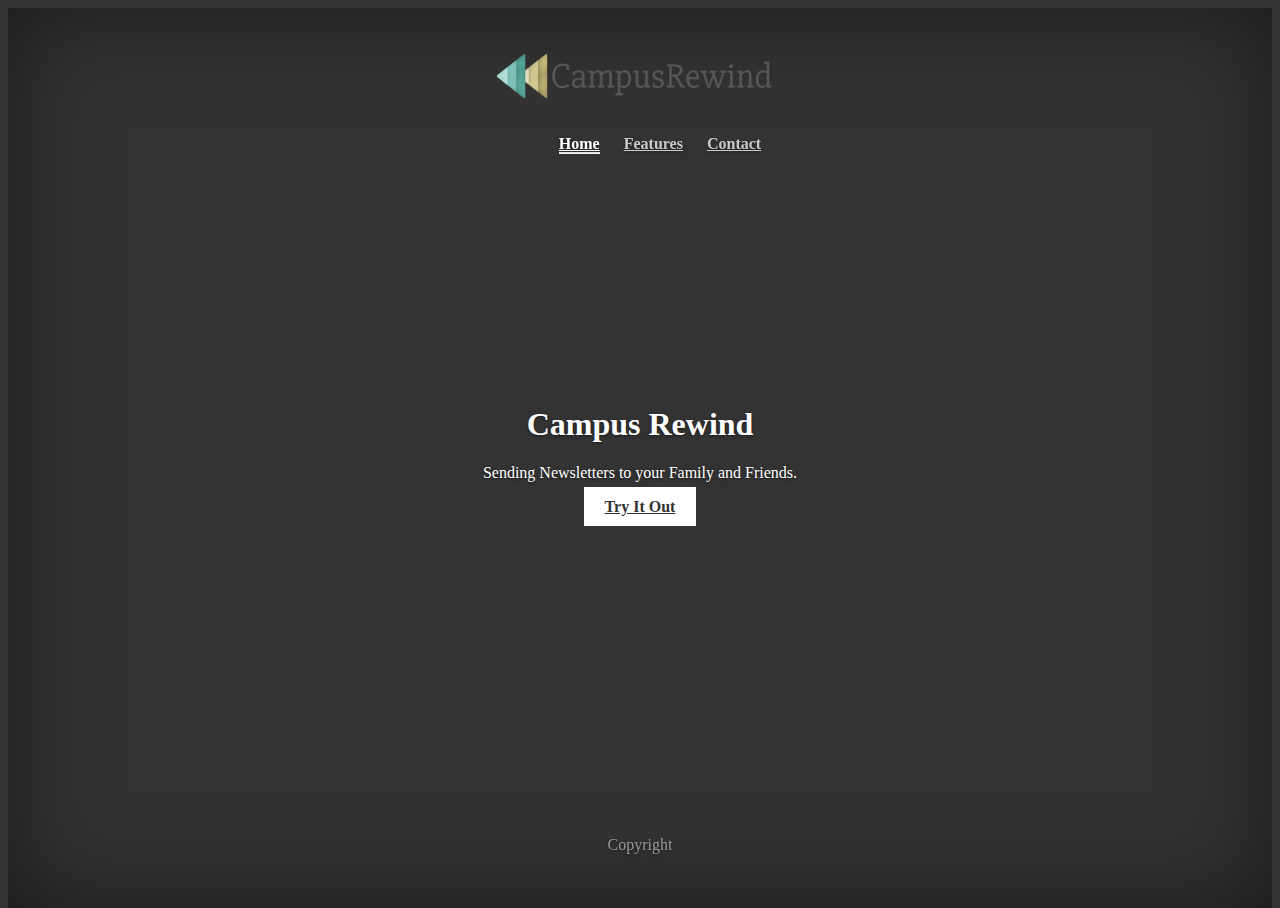
==== index.html @ 1fef6c84 "Combined art with index files" ====
<!DOCTYPE html>
<html lang="en">
<head>
    <meta charset="utf-8" />
    <meta http-equiv="x-ua-compatible" content="ie=edge">
    <meta name="viewport" content="width=device-width, initial-scale=1, maximum-scale=1, user-scalable=no">
    <title>Campus Rewind</title>
    <link rel="stylesheet" href="library/css/bootstrap.min.css" />
    <link rel="stylesheet" href="library/css/main.css" />
</head>
<body>
        <div class="site-wrapper">
            <div class="site-wrapper-inner">
            <div class="cover-container">
                <div class="masthead clearfix">
                    <div class="inner">
                        <div class="masthead-brand"><img class="logo" src="Art/LogoClear.png"/></div>
                        <nav>
                        <ul class="nav masthead-nav">
                            <li class="active"><a href="#">Home</a></li>
                            <li><a href="#">Features</a></li>
                            <li><a href="#">Contact</a></li>
                        </ul>
                        </nav>
                    </div>
                </div><!-- NAVBAR -->

                <div class="inner cover">
                    <h1 class="cover-heading">Campus Rewind</h1>
                    <p class="lead">Sending Newsletters to your Family and Friends.</p>
                    <p class="lead">
                        <a href="#" class="btn btn-lg btn-default">Try It Out</a>
                    </p>
                </div><!-- INNER -->
    
                <div class="mastfoot">
                    <div class="inner">
                        <p>Copyright</p>
                    </div>
                </div><!-- FOOTER -->
            </div><!-- End of cover-container -->
    
            </div>
    
        </div>


    <!-- jQuery (necessary for Bootstrap's JavaScript plugins) -->
    <script src="https://ajax.googleapis.com/ajax/libs/jquery/1.12.4/jquery.min.js"></script>
    <script src="library/javascript/bootstrap.min.js"></script>
</body>
</html>
---- library/css/main.css ----
a,
a:focus,
a:hover {
  color: #fff;
}

/* Custom default button */
.btn-default,
.btn-default:hover,
.btn-default:focus {
  color: #333;
  text-shadow: none; /* Prevent inheritance from `body` */
  background-color: #fff;
  border: 1px solid #fff;
}

/*
 * Base structure
 */
html,
body {
  height: 100%;
  background-color: #333;
}
body {
  color: #fff;
  text-align: center;
  text-shadow: 0 1px 3px rgba(0,0,0,.5);
}

/* Extra markup and styles for table-esque vertical and horizontal centering */
.site-wrapper {
  display: table;
  width: 100%;
  height: 100%; /* For at least Firefox */
  min-height: 100%;
  -webkit-box-shadow: inset 0 0 100px rgba(0,0,0,.5);
          box-shadow: inset 0 0 100px rgba(0,0,0,.5);
}
.site-wrapper-inner {
  display: table-cell;
  vertical-align: top;
}
.cover-container {
  margin-right: auto;
  margin-left: auto;
}

/* Padding for spacing */
.inner {
  padding: 30px;
}


/*
 * Header
 */
.masthead-brand {
  margin-top: 10px;
  margin-bottom: 10px;
}

.masthead-nav > li {
  display: inline-block;
}
.masthead-nav > li + li {
  margin-left: 20px;
}
.masthead-nav > li > a {
  padding-right: 0;
  padding-left: 0;
  font-size: 16px;
  font-weight: bold;
  color: #fff; /* IE8 proofing */
  color: rgba(255,255,255,.75);
  border-bottom: 2px solid transparent;
}
.masthead-nav > li > a:hover,
.masthead-nav > li > a:focus {
  background-color: transparent;
  border-bottom-color: #a9a9a9;
  border-bottom-color: rgba(255,255,255,.25);
}
.masthead-nav > .active > a,
.masthead-nav > .active > a:hover,
.masthead-nav > .active > a:focus {
  color: #fff;
  border-bottom-color: #fff;
}



/*
 * Cover
 */

.cover {
  padding: 0 20px;
}
.cover .btn-lg {
  padding: 10px 20px;
  font-weight: bold;
}


/*
 * Footer
 */

.mastfoot {
  color: #999; /* IE8 proofing */
  color: rgba(255,255,255,.5);
}


/*
 * Affix and center
 */

@media (min-width: 768px) {
  /* Pull out the header and footer */
  .masthead {
    position: fixed;
    top: 0;
  }
  .mastfoot {
    position: fixed;
    bottom: 0;
  }
  /* Start the vertical centering */
  .site-wrapper-inner {
    vertical-align: middle;
  }
  /* Handle the widths */
  .masthead,
  .mastfoot,
  .cover-container {
    width: 100%; /* Must be percentage or pixels for horizontal alignment */
  }
}

@media (min-width: 992px) {
  .masthead,
  .mastfoot,
  .cover-container {
    width: 700px;
  }
}

.logo {
  width: 300px;
}
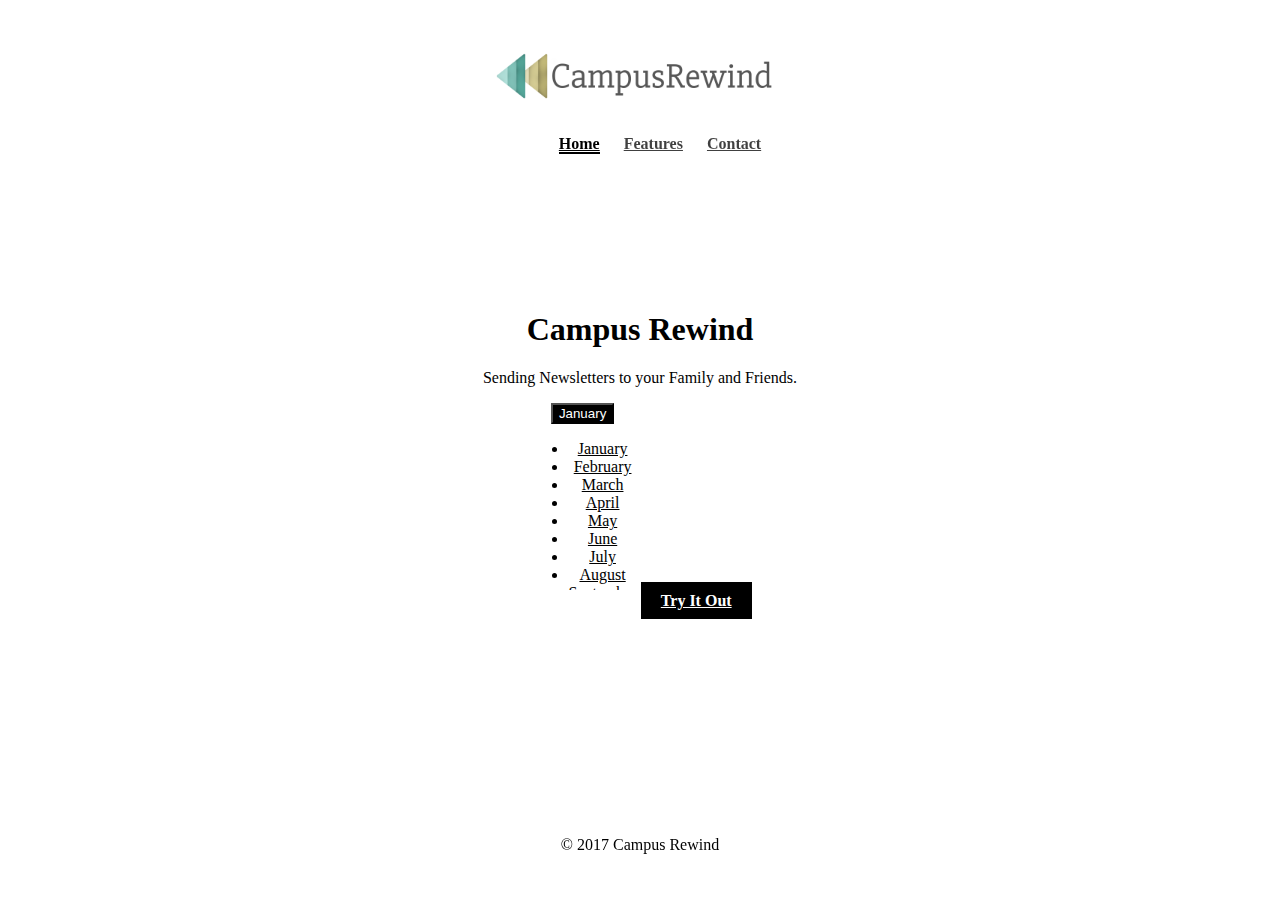
==== commit 958f6d3a: "Sorry I forgot to pull first lol" ====
--- a/index.html
+++ b/index.html
@@ -19,7 +19,7 @@
                         <ul class="nav masthead-nav">
                             <li class="active"><a href="#">Home</a></li>
                             <li><a href="#">Features</a></li>
-                            <li><a href="#">Contact</a></li>
+                            <li><a href="contact.html">Contact</a></li>
                         </ul>
                         </nav>
                     </div>
@@ -28,14 +28,35 @@
                 <div class="inner cover">
                     <h1 class="cover-heading">Campus Rewind</h1>
                     <p class="lead">Sending Newsletters to your Family and Friends.</p>
-                    <p class="lead">
+                    <p>
+                        <div class="dropdown">
+                            <button class="btn btn-default dropdown-toggle" type="button" id="dropdownMenu1" data-toggle="dropdown" aria-haspopup="true" aria-expanded="true">
+                                January
+                                <span class="caret"></span>
+                            </button>
+                            <ul class="dropdown-menu scrollable-menu" aria-labelledby="dropdownMenu1">
+                                <li><a href="#">January</a></li>
+                                <li><a href="#">February</a></li>
+                                <li><a href="#">March</a></li>
+                                <li><a href="#">April</a></li>
+                                <li><a href="#">May</a></li>
+                                <li><a href="#">June</a></li>
+                                <li><a href="#">July</a></li>
+                                <li><a href="#">August</a></li>
+                                <li><a href="#">September</a></li>
+                                <li><a href="#">October</a></li>
+                                <li><a href="#">November</a></li>
+                                <li><a href="#">December</a></li>
+                                <li><a href="#"></a></li>
+                            </ul>
+                        </div>
                         <a href="#" class="btn btn-lg btn-default">Try It Out</a>
                     </p>
                 </div><!-- INNER -->
     
                 <div class="mastfoot">
                     <div class="inner">
-                        <p>Copyright</p>
+                        <p>	&copy; 2017 Campus Rewind</p>
                     </div>
                 </div><!-- FOOTER -->
             </div><!-- End of cover-container -->
--- a/library/css/main.css
+++ b/library/css/main.css
@@ -1,31 +1,22 @@
 a,
 a:focus,
 a:hover {
-  color: #fff;
+  color: black;
 }
-
-/* Custom default button */
 .btn-default,
 .btn-default:hover,
 .btn-default:focus {
-  color: #333;
+  color: white;
+  background-color: black;
   text-shadow: none; /* Prevent inheritance from `body` */
-  background-color: #fff;
-  border: 1px solid #fff;
 }
-
-/*
- * Base structure
- */
 html,
 body {
   height: 100%;
-  background-color: #333;
+  font-family: 'Slabo 13px', serif;
 }
 body {
-  color: #fff;
   text-align: center;
-  text-shadow: 0 1px 3px rgba(0,0,0,.5);
 }
 
 /* Extra markup and styles for table-esque vertical and horizontal centering */
@@ -34,8 +25,6 @@
   width: 100%;
   height: 100%; /* For at least Firefox */
   min-height: 100%;
-  -webkit-box-shadow: inset 0 0 100px rgba(0,0,0,.5);
-          box-shadow: inset 0 0 100px rgba(0,0,0,.5);
 }
 .site-wrapper-inner {
   display: table-cell;
@@ -71,21 +60,19 @@
   padding-left: 0;
   font-size: 16px;
   font-weight: bold;
-  color: #fff; /* IE8 proofing */
-  color: rgba(255,255,255,.75);
+  color: rgba(0,0,0,.75);
   border-bottom: 2px solid transparent;
 }
 .masthead-nav > li > a:hover,
 .masthead-nav > li > a:focus {
   background-color: transparent;
-  border-bottom-color: #a9a9a9;
-  border-bottom-color: rgba(255,255,255,.25);
+  border-bottom-color: rgba(0,0,0,.25);
 }
 .masthead-nav > .active > a,
 .masthead-nav > .active > a:hover,
 .masthead-nav > .active > a:focus {
-  color: #fff;
-  border-bottom-color: #fff;
+  color: black;
+  border-bottom-color: black;
 }
 
 
@@ -100,16 +87,6 @@
 .cover .btn-lg {
   padding: 10px 20px;
   font-weight: bold;
-}
-
-
-/*
- * Footer
- */
-
-.mastfoot {
-  color: #999; /* IE8 proofing */
-  color: rgba(255,255,255,.5);
 }
 
 
@@ -149,4 +126,13 @@
 
 .logo {
   width: 300px;
+}
+
+.dropdown {
+  display: inline-block;
+}
+.scrollable-menu {
+  height: auto;
+  max-height: 150px;
+  overflow-x: hidden;
 }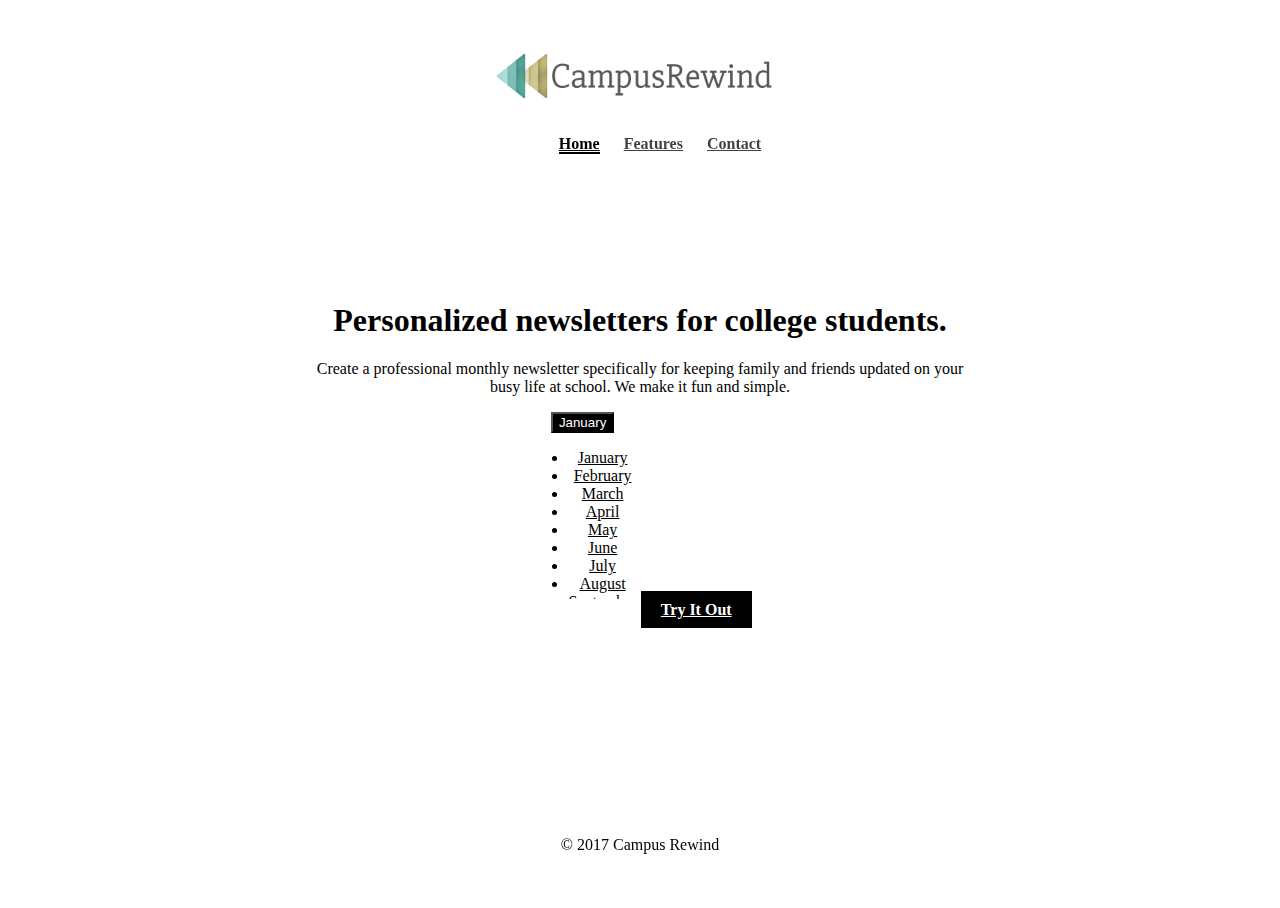
==== commit 7c8a672d: "updated site a bit" ====
--- a/index.html
+++ b/index.html
@@ -7,6 +7,7 @@
     <title>Campus Rewind</title>
     <link rel="stylesheet" href="library/css/bootstrap.min.css" />
     <link rel="stylesheet" href="library/css/main.css" />
+    <link rel="shortcut icon" href="Art/Favicon.ico">
 </head>
 <body>
         <div class="site-wrapper">
@@ -26,8 +27,8 @@
                 </div><!-- NAVBAR -->
 
                 <div class="inner cover">
-                    <h1 class="cover-heading">Campus Rewind</h1>
-                    <p class="lead">Sending Newsletters to your Family and Friends.</p>
+                    <h1 class="cover-heading">Personalized newsletters for college students.</h1>
+                    <p class="lead">Create a professional monthly newsletter specifically for keeping family and friends updated on your busy life at school. We make it fun and simple.</p>
                     <p>
                         <div class="dropdown">
                             <button class="btn btn-default dropdown-toggle" type="button" id="dropdownMenu1" data-toggle="dropdown" aria-haspopup="true" aria-expanded="true">
--- a/library/css/main.css
+++ b/library/css/main.css
@@ -13,7 +13,7 @@
 html,
 body {
   height: 100%;
-  font-family: 'Slabo 13px', serif;
+  font-family: 'Slabo 27px', serif;
 }
 body {
   text-align: center;
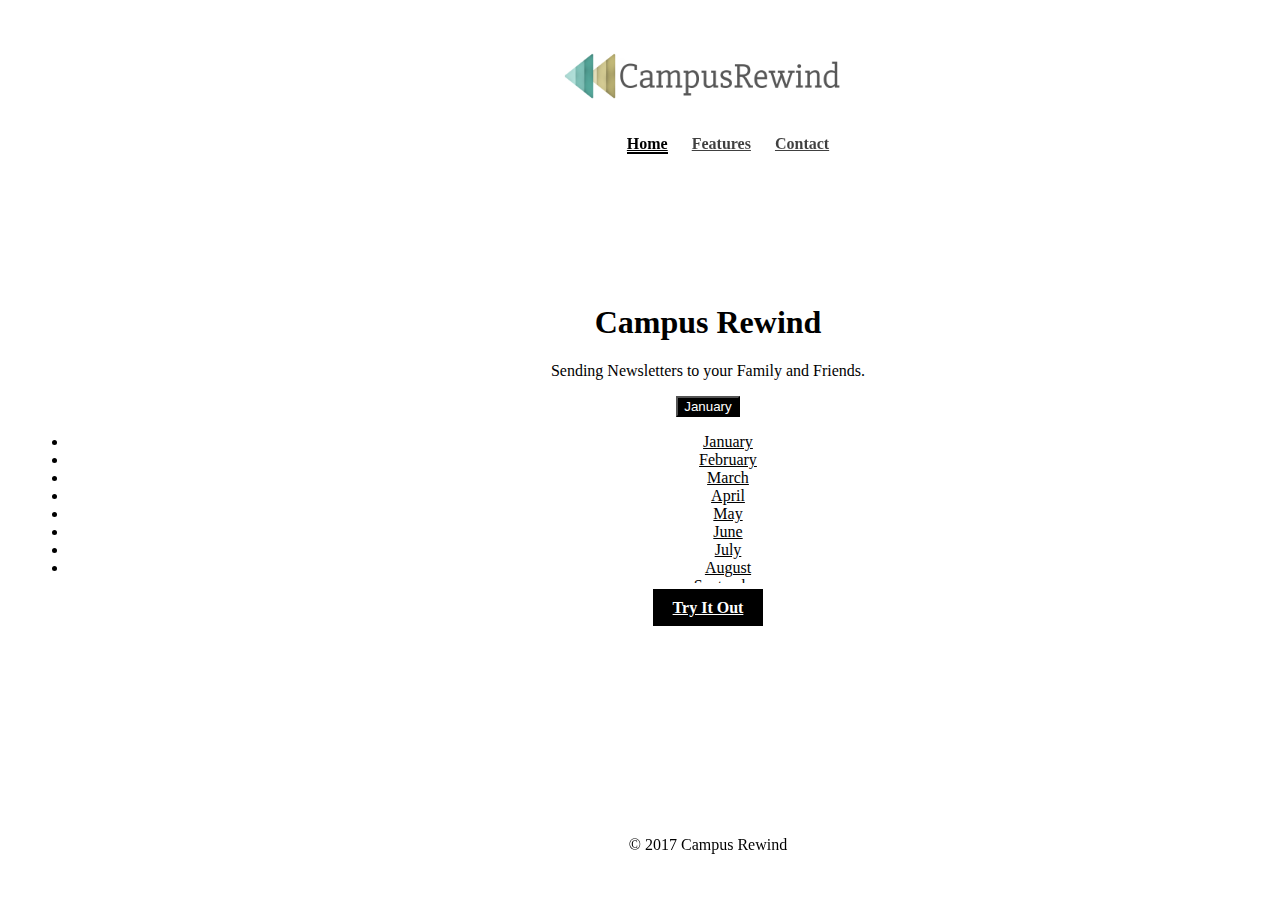
==== commit be0aee99: "Changes to front-end" ====
--- a/index.html
+++ b/index.html
@@ -7,61 +7,61 @@
     <title>Campus Rewind</title>
     <link rel="stylesheet" href="library/css/bootstrap.min.css" />
     <link rel="stylesheet" href="library/css/main.css" />
-    <link rel="shortcut icon" href="Art/Favicon.ico">
 </head>
 <body>
         <div class="site-wrapper">
             <div class="site-wrapper-inner">
-            <div class="cover-container">
-                <div class="masthead clearfix">
-                    <div class="inner">
-                        <div class="masthead-brand"><img class="logo" src="Art/LogoClear.png"/></div>
-                        <nav>
-                        <ul class="nav masthead-nav">
-                            <li class="active"><a href="#">Home</a></li>
-                            <li><a href="#">Features</a></li>
-                            <li><a href="contact.html">Contact</a></li>
-                        </ul>
-                        </nav>
-                    </div>
-                </div><!-- NAVBAR -->
+                <div class="cover-container">
+                    <div class="masthead clearfix">
+                        <div class="inner">
+                            <div class="masthead-brand"><img class="logo" src="Art/LogoClear.png"/></div>
+                            <nav>
+                            <ul class="nav masthead-nav">
+                                <li class="active"><a href="index.htl">Home</a></li>
+                                <li><a href="features.html">Features</a></li>
+                                <li><a href="contact.html">Contact</a></li>
+                            </ul>
+                            </nav>
+                        </div>
+                    </div><!-- NAVBAR -->
 
-                <div class="inner cover">
-                    <h1 class="cover-heading">Personalized newsletters for college students.</h1>
-                    <p class="lead">Create a professional monthly newsletter specifically for keeping family and friends updated on your busy life at school. We make it fun and simple.</p>
-                    <p>
-                        <div class="dropdown">
-                            <button class="btn btn-default dropdown-toggle" type="button" id="dropdownMenu1" data-toggle="dropdown" aria-haspopup="true" aria-expanded="true">
-                                January
-                                <span class="caret"></span>
-                            </button>
-                            <ul class="dropdown-menu scrollable-menu" aria-labelledby="dropdownMenu1">
-                                <li><a href="#">January</a></li>
-                                <li><a href="#">February</a></li>
-                                <li><a href="#">March</a></li>
-                                <li><a href="#">April</a></li>
-                                <li><a href="#">May</a></li>
-                                <li><a href="#">June</a></li>
-                                <li><a href="#">July</a></li>
-                                <li><a href="#">August</a></li>
-                                <li><a href="#">September</a></li>
-                                <li><a href="#">October</a></li>
-                                <li><a href="#">November</a></li>
-                                <li><a href="#">December</a></li>
-                                <li><a href="#"></a></li>
-                            </ul>
+                    <div class="inner cover">
+                        <h1 class="cover-heading">Campus Rewind</h1>
+                        <p class="lead">Sending Newsletters to your Family and Friends.</p>
+
+                        <p>          
+                            <div class="dropdown">
+                                <button class="btn btn-default dropdown-toggle" type="button" id="dropdownMenu1" data-toggle="dropdown" aria-haspopup="true" aria-expanded="true">
+                                    January
+                                    <span class="caret"></span>
+                                </button>
+                                
+                                <ul class="dropdown-menu scrollable-menu" aria-labelledby="dropdownMenu1">
+                                    <li><a href="#">January</a></li>
+                                    <li><a href="#">February</a></li>
+                                    <li><a href="#">March</a></li>
+                                    <li><a href="#">April</a></li>
+                                    <li><a href="#">May</a></li>
+                                    <li><a href="#">June</a></li>
+                                    <li><a href="#">July</a></li>
+                                    <li><a href="#">August</a></li>
+                                    <li><a href="#">September</a></li>
+                                    <li><a href="#">October</a></li>
+                                    <li><a href="#">November</a></li>
+                                    <li><a href="#">December</a></li>
+                                    <li><a href="#"></a></li>
+                                </ul>
+                            </div>
+                            <a href="#" class="btn btn-lg btn-default">Try It Out</a>
+                        </p>
+                    </div><!-- INNER -->
+        
+                    <div class="mastfoot">
+                        <div class="inner">
+                            <p>	&copy; 2017 Campus Rewind</p>
                         </div>
-                        <a href="#" class="btn btn-lg btn-default">Try It Out</a>
-                    </p>
-                </div><!-- INNER -->
-    
-                <div class="mastfoot">
-                    <div class="inner">
-                        <p>	&copy; 2017 Campus Rewind</p>
-                    </div>
-                </div><!-- FOOTER -->
-            </div><!-- End of cover-container -->
-    
+                    </div><!-- FOOTER -->
+                </div><!-- End of cover-container -->
             </div>
     
         </div>
--- a/library/css/main.css
+++ b/library/css/main.css
@@ -13,7 +13,7 @@
 html,
 body {
   height: 100%;
-  font-family: 'Slabo 27px', serif;
+  font-family: 'Slabo 13px', serif;
 }
 body {
   text-align: center;
@@ -24,7 +24,7 @@
   display: table;
   width: 100%;
   height: 100%; /* For at least Firefox */
-  min-height: 100%;
+  min-height: 25%;
 }
 .site-wrapper-inner {
   display: table-cell;
@@ -120,19 +120,26 @@
   .masthead,
   .mastfoot,
   .cover-container {
-    width: 700px;
+    width: 1400px;
   }
 }
 
 .logo {
   width: 300px;
 }
-
 .dropdown {
-  display: inline-block;
+  display: inline;
 }
 .scrollable-menu {
   height: auto;
   max-height: 150px;
   overflow-x: hidden;
+}
+.newsletter {
+  border: 2px solid black;
+  height: 300px;
+}
+.autofill {
+  border: 2px solid black;
+  height: 300px;
 }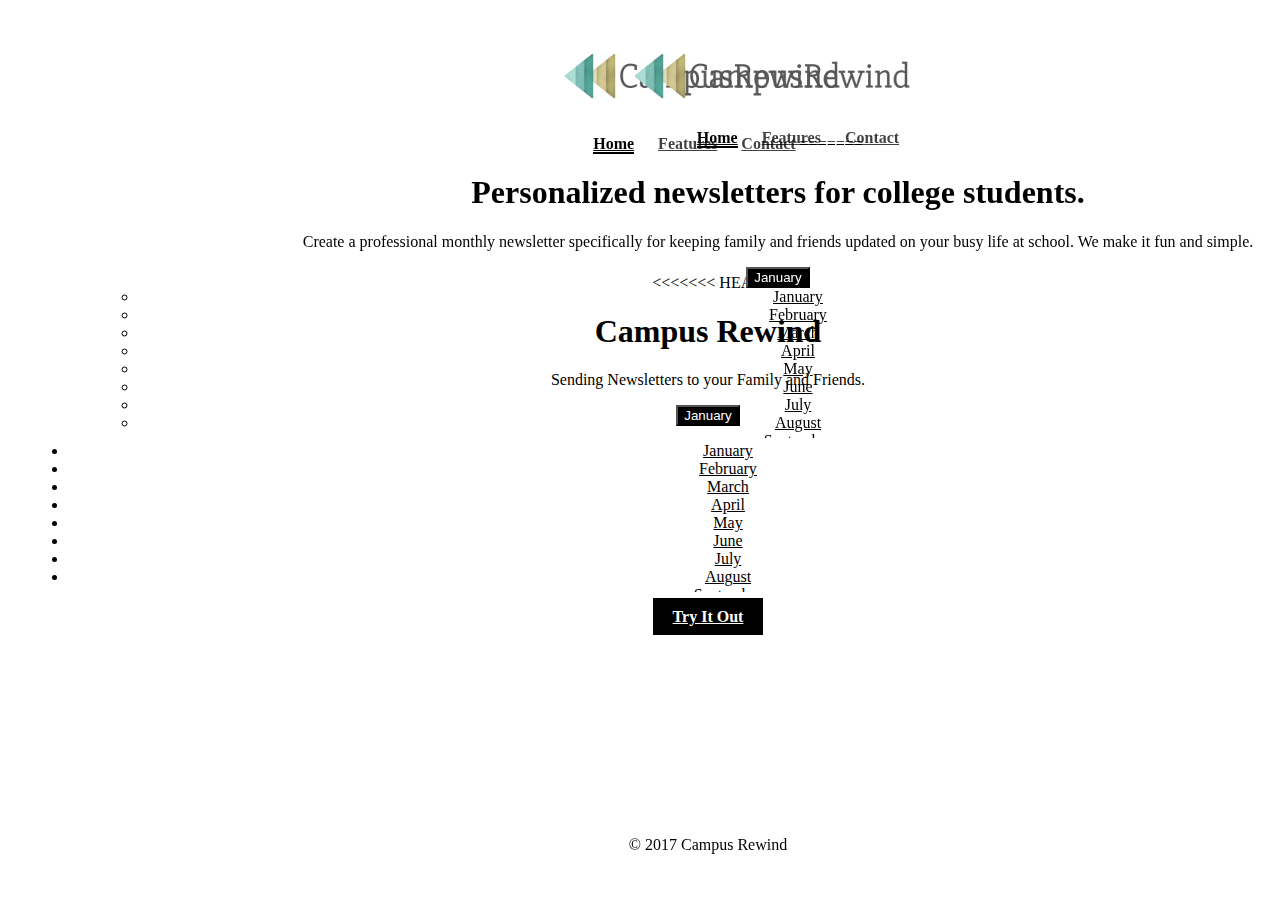
==== commit d73e4bd0: "Conflicts" ====
--- a/index.html
+++ b/index.html
@@ -7,10 +7,12 @@
     <title>Campus Rewind</title>
     <link rel="stylesheet" href="library/css/bootstrap.min.css" />
     <link rel="stylesheet" href="library/css/main.css" />
+    <link rel="shortcut icon" href="Art/Favicon.ico">
 </head>
 <body>
         <div class="site-wrapper">
             <div class="site-wrapper-inner">
+<<<<<<< HEAD
                 <div class="cover-container">
                     <div class="masthead clearfix">
                         <div class="inner">
@@ -20,6 +22,45 @@
                                 <li class="active"><a href="index.htl">Home</a></li>
                                 <li><a href="features.html">Features</a></li>
                                 <li><a href="contact.html">Contact</a></li>
+=======
+            <div class="cover-container">
+                <div class="masthead clearfix">
+                    <div class="inner">
+                        <div class="masthead-brand"><img class="logo" src="Art/LogoClear.png"/></div>
+                        <nav>
+                        <ul class="nav masthead-nav">
+                            <li class="active"><a href="#">Home</a></li>
+                            <li><a href="#">Features</a></li>
+                            <li><a href="contact.html">Contact</a></li>
+                        </ul>
+                        </nav>
+                    </div>
+                </div><!-- NAVBAR -->
+
+                <div class="inner cover">
+                    <h1 class="cover-heading">Personalized newsletters for college students.</h1>
+                    <p class="lead">Create a professional monthly newsletter specifically for keeping family and friends updated on your busy life at school. We make it fun and simple.</p>
+                    <p>
+                        <div class="dropdown">
+                            <button class="btn btn-default dropdown-toggle" type="button" id="dropdownMenu1" data-toggle="dropdown" aria-haspopup="true" aria-expanded="true">
+                                January
+                                <span class="caret"></span>
+                            </button>
+                            <ul class="dropdown-menu scrollable-menu" aria-labelledby="dropdownMenu1">
+                                <li><a href="#">January</a></li>
+                                <li><a href="#">February</a></li>
+                                <li><a href="#">March</a></li>
+                                <li><a href="#">April</a></li>
+                                <li><a href="#">May</a></li>
+                                <li><a href="#">June</a></li>
+                                <li><a href="#">July</a></li>
+                                <li><a href="#">August</a></li>
+                                <li><a href="#">September</a></li>
+                                <li><a href="#">October</a></li>
+                                <li><a href="#">November</a></li>
+                                <li><a href="#">December</a></li>
+                                <li><a href="#"></a></li>
+>>>>>>> 7ea7291697796f76e826019e1e5c9cfcc3189997
                             </ul>
                             </nav>
                         </div>
--- a/library/css/main.css
+++ b/library/css/main.css
@@ -13,7 +13,7 @@
 html,
 body {
   height: 100%;
-  font-family: 'Slabo 13px', serif;
+  font-family: 'Slabo 27px', serif;
 }
 body {
   text-align: center;
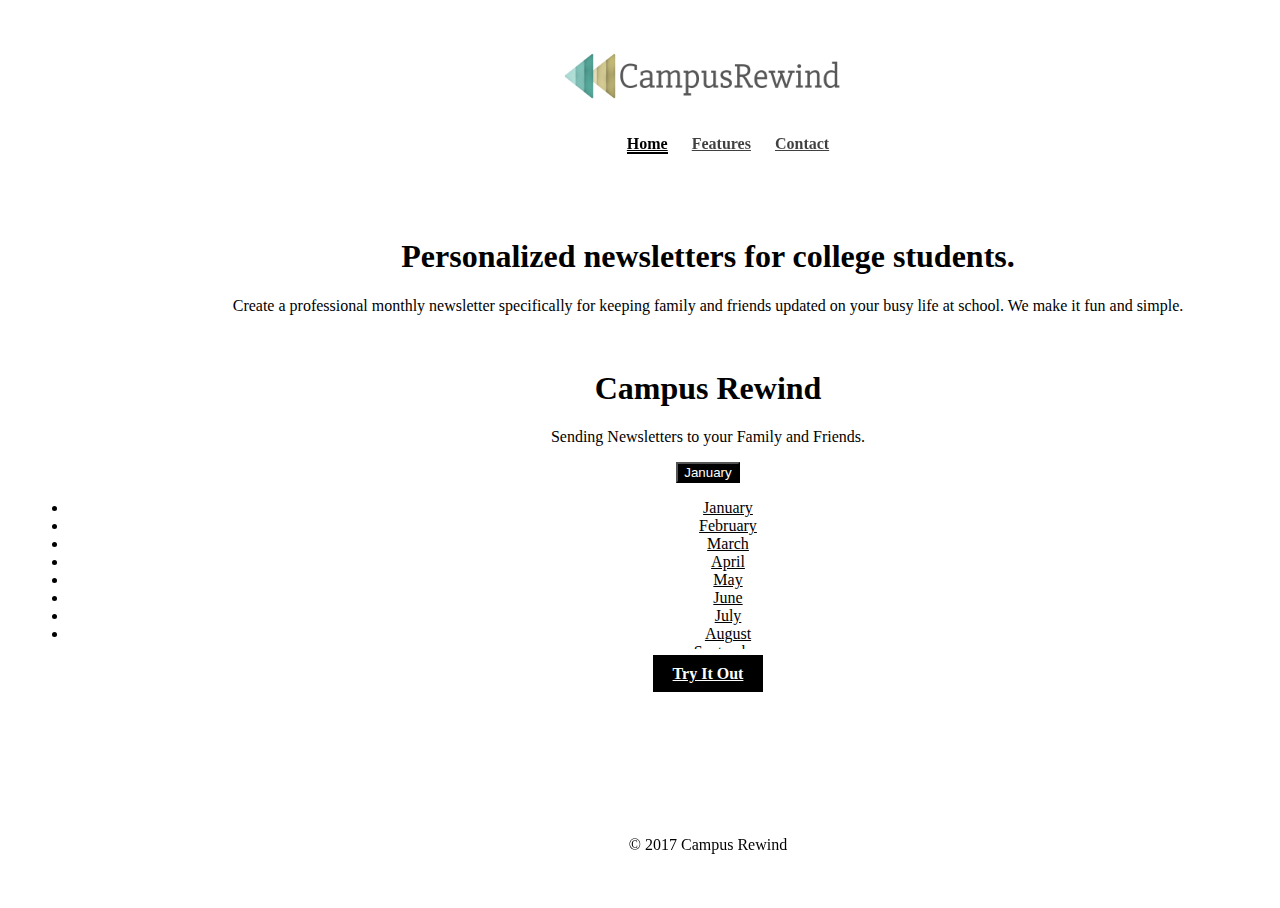
==== commit d51b0126: "fixed homepage issues" ====
--- a/index.html
+++ b/index.html
@@ -12,71 +12,38 @@
 <body>
         <div class="site-wrapper">
             <div class="site-wrapper-inner">
-<<<<<<< HEAD
                 <div class="cover-container">
                     <div class="masthead clearfix">
                         <div class="inner">
                             <div class="masthead-brand"><img class="logo" src="Art/LogoClear.png"/></div>
                             <nav>
                             <ul class="nav masthead-nav">
-                                <li class="active"><a href="index.htl">Home</a></li>
+                                <li class="active"><a href="index.html">Home</a></li>
                                 <li><a href="features.html">Features</a></li>
                                 <li><a href="contact.html">Contact</a></li>
-=======
-            <div class="cover-container">
-                <div class="masthead clearfix">
-                    <div class="inner">
-                        <div class="masthead-brand"><img class="logo" src="Art/LogoClear.png"/></div>
-                        <nav>
-                        <ul class="nav masthead-nav">
-                            <li class="active"><a href="#">Home</a></li>
-                            <li><a href="#">Features</a></li>
-                            <li><a href="contact.html">Contact</a></li>
-                        </ul>
-                        </nav>
-                    </div>
-                </div><!-- NAVBAR -->
-
-                <div class="inner cover">
-                    <h1 class="cover-heading">Personalized newsletters for college students.</h1>
-                    <p class="lead">Create a professional monthly newsletter specifically for keeping family and friends updated on your busy life at school. We make it fun and simple.</p>
-                    <p>
-                        <div class="dropdown">
-                            <button class="btn btn-default dropdown-toggle" type="button" id="dropdownMenu1" data-toggle="dropdown" aria-haspopup="true" aria-expanded="true">
-                                January
-                                <span class="caret"></span>
-                            </button>
-                            <ul class="dropdown-menu scrollable-menu" aria-labelledby="dropdownMenu1">
-                                <li><a href="#">January</a></li>
-                                <li><a href="#">February</a></li>
-                                <li><a href="#">March</a></li>
-                                <li><a href="#">April</a></li>
-                                <li><a href="#">May</a></li>
-                                <li><a href="#">June</a></li>
-                                <li><a href="#">July</a></li>
-                                <li><a href="#">August</a></li>
-                                <li><a href="#">September</a></li>
-                                <li><a href="#">October</a></li>
-                                <li><a href="#">November</a></li>
-                                <li><a href="#">December</a></li>
-                                <li><a href="#"></a></li>
->>>>>>> 7ea7291697796f76e826019e1e5c9cfcc3189997
                             </ul>
                             </nav>
                         </div>
                     </div><!-- NAVBAR -->
 
                     <div class="inner cover">
+                        <h1 class="cover-heading">Personalized newsletters for college students.</h1>
+                        <p class="lead">Create a professional monthly newsletter specifically for keeping family and friends updated on your busy life at school. We make it fun and simple.</p>
+                    </div>
+
+                    <br>
+
+                    <div class="inner cover">
                         <h1 class="cover-heading">Campus Rewind</h1>
                         <p class="lead">Sending Newsletters to your Family and Friends.</p>
 
-                        <p>          
+                        <p>
                             <div class="dropdown">
                                 <button class="btn btn-default dropdown-toggle" type="button" id="dropdownMenu1" data-toggle="dropdown" aria-haspopup="true" aria-expanded="true">
                                     January
                                     <span class="caret"></span>
                                 </button>
-                                
+
                                 <ul class="dropdown-menu scrollable-menu" aria-labelledby="dropdownMenu1">
                                     <li><a href="#">January</a></li>
                                     <li><a href="#">February</a></li>
@@ -96,7 +63,7 @@
                             <a href="#" class="btn btn-lg btn-default">Try It Out</a>
                         </p>
                     </div><!-- INNER -->
-        
+
                     <div class="mastfoot">
                         <div class="inner">
                             <p>	&copy; 2017 Campus Rewind</p>
@@ -104,7 +71,7 @@
                     </div><!-- FOOTER -->
                 </div><!-- End of cover-container -->
             </div>
-    
+
         </div>
 
 
@@ -112,4 +79,4 @@
     <script src="https://ajax.googleapis.com/ajax/libs/jquery/1.12.4/jquery.min.js"></script>
     <script src="library/javascript/bootstrap.min.js"></script>
 </body>
-</html>+</html>
